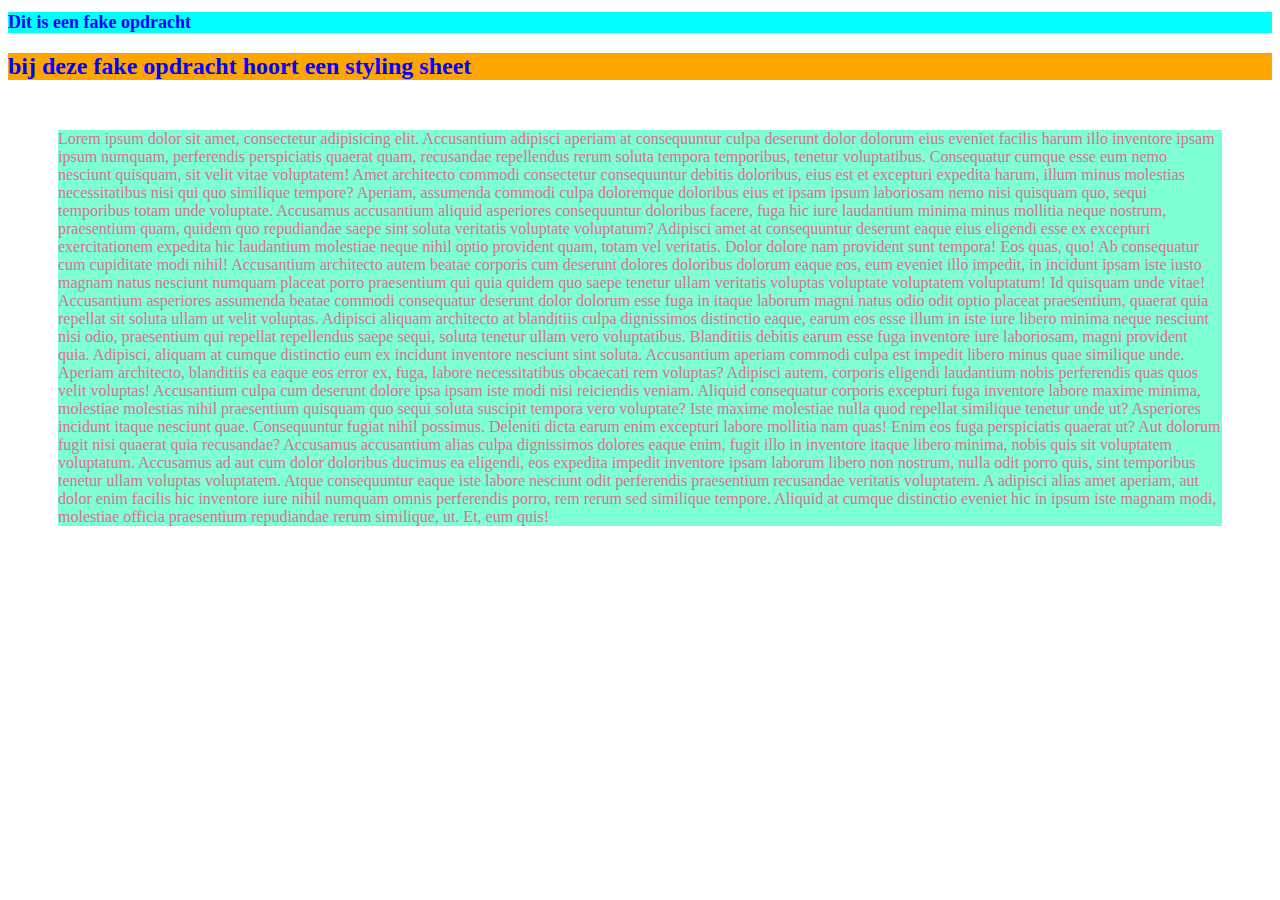
==== fake_opdracht.html @ 4af3bd46 "uitwerkingen-wahab" ====
<!DOCTYPE html>
<html lang="en">
<head>
    <meta charset="UTF-8">
    <title>fake_opdracht</title>
    <link href="fake_opdracht_styling.css" rel="stylesheet">
</head>
<body>
<h1>Dit is een fake opdracht</h1>
<h2>bij deze fake opdracht hoort een styling sheet</h2>
<p>Lorem ipsum dolor sit amet, consectetur adipisicing elit. Accusantium adipisci aperiam at consequuntur culpa deserunt dolor dolorum eius eveniet facilis harum illo inventore ipsam ipsum numquam, perferendis perspiciatis quaerat quam, recusandae repellendus rerum soluta tempora temporibus, tenetur voluptatibus. Consequatur cumque esse eum nemo nesciunt quisquam, sit velit vitae voluptatem! Amet architecto commodi consectetur consequuntur debitis doloribus, eius est et excepturi expedita harum, illum minus molestias necessitatibus nisi qui quo similique tempore? Aperiam, assumenda commodi culpa doloremque doloribus eius et ipsam ipsum laboriosam nemo nisi quisquam quo, sequi temporibus totam unde voluptate. Accusamus accusantium aliquid asperiores consequuntur doloribus facere, fuga hic iure laudantium minima minus mollitia neque nostrum, praesentium quam, quidem quo repudiandae saepe sint soluta veritatis voluptate voluptatum? Adipisci amet at consequuntur deserunt eaque eius eligendi esse ex excepturi exercitationem expedita hic laudantium molestiae neque nihil optio provident quam, totam vel veritatis. Dolor dolore nam provident sunt tempora! Eos quas, quo! Ab consequatur cum cupiditate modi nihil! Accusantium architecto autem beatae corporis cum deserunt dolores doloribus dolorum eaque eos, eum eveniet illo impedit, in incidunt ipsam iste iusto magnam natus nesciunt numquam placeat porro praesentium qui quia quidem quo saepe tenetur ullam veritatis voluptas voluptate voluptatem voluptatum! Id quisquam unde vitae! Accusantium asperiores assumenda beatae commodi consequatur deserunt dolor dolorum esse fuga in itaque laborum magni natus odio odit optio placeat praesentium, quaerat quia repellat sit soluta ullam ut velit voluptas. Adipisci aliquam architecto at blanditiis culpa dignissimos distinctio eaque, earum eos esse illum in iste iure libero minima neque nesciunt nisi odio, praesentium qui repellat repellendus saepe sequi, soluta tenetur ullam vero voluptatibus. Blanditiis debitis earum esse fuga inventore iure laboriosam, magni provident quia. Adipisci, aliquam at cumque distinctio eum ex incidunt inventore nesciunt sint soluta. Accusantium aperiam commodi culpa est impedit libero minus quae similique unde. Aperiam architecto, blanditiis ea eaque eos error ex, fuga, labore necessitatibus obcaecati rem voluptas? Adipisci autem, corporis eligendi laudantium nobis perferendis quas quos velit voluptas! Accusantium culpa cum deserunt dolore ipsa ipsam iste modi nisi reiciendis veniam. Aliquid consequatur corporis excepturi fuga inventore labore maxime minima, molestiae molestias nihil praesentium quisquam quo sequi soluta suscipit tempora vero voluptate? Iste maxime molestiae nulla quod repellat similique tenetur unde ut? Asperiores incidunt itaque nesciunt quae. Consequuntur fugiat nihil possimus. Deleniti dicta earum enim excepturi labore mollitia nam quas! Enim eos fuga perspiciatis quaerat ut? Aut dolorum fugit nisi quaerat quia recusandae? Accusamus accusantium alias culpa dignissimos dolores eaque enim, fugit illo in inventore itaque libero minima, nobis quis sit voluptatem voluptatum. Accusamus ad aut cum dolor doloribus ducimus ea eligendi, eos expedita impedit inventore ipsam laborum libero non nostrum, nulla odit porro quis, sint temporibus tenetur ullam voluptas voluptatem. Atque consequuntur eaque iste labore nesciunt odit perferendis praesentium recusandae veritatis voluptatem. A adipisci alias amet aperiam, aut dolor enim facilis hic inventore iure nihil numquam omnis perferendis porro, rem rerum sed similique tempore. Aliquid at cumque distinctio eveniet hic in ipsum iste magnam modi, molestiae officia praesentium repudiandae rerum similique, ut. Et, eum quis!</p>
</body>
</html>
---- fake_opdracht_styling.css ----
h1{font-size: large;
    background-color: aqua;
    font-family: Arial SansSerif Calibri;
    color: blue;
}
h2{font-size: revert;
    background-color: orange;
    color: blue;
    font-family: "Arial Black";

}
p{background-color: aquamarine;
    font-family: "Arial Nova Light";
    font-size: medium;
    color: palevioletred;
    margin: 50px;

}
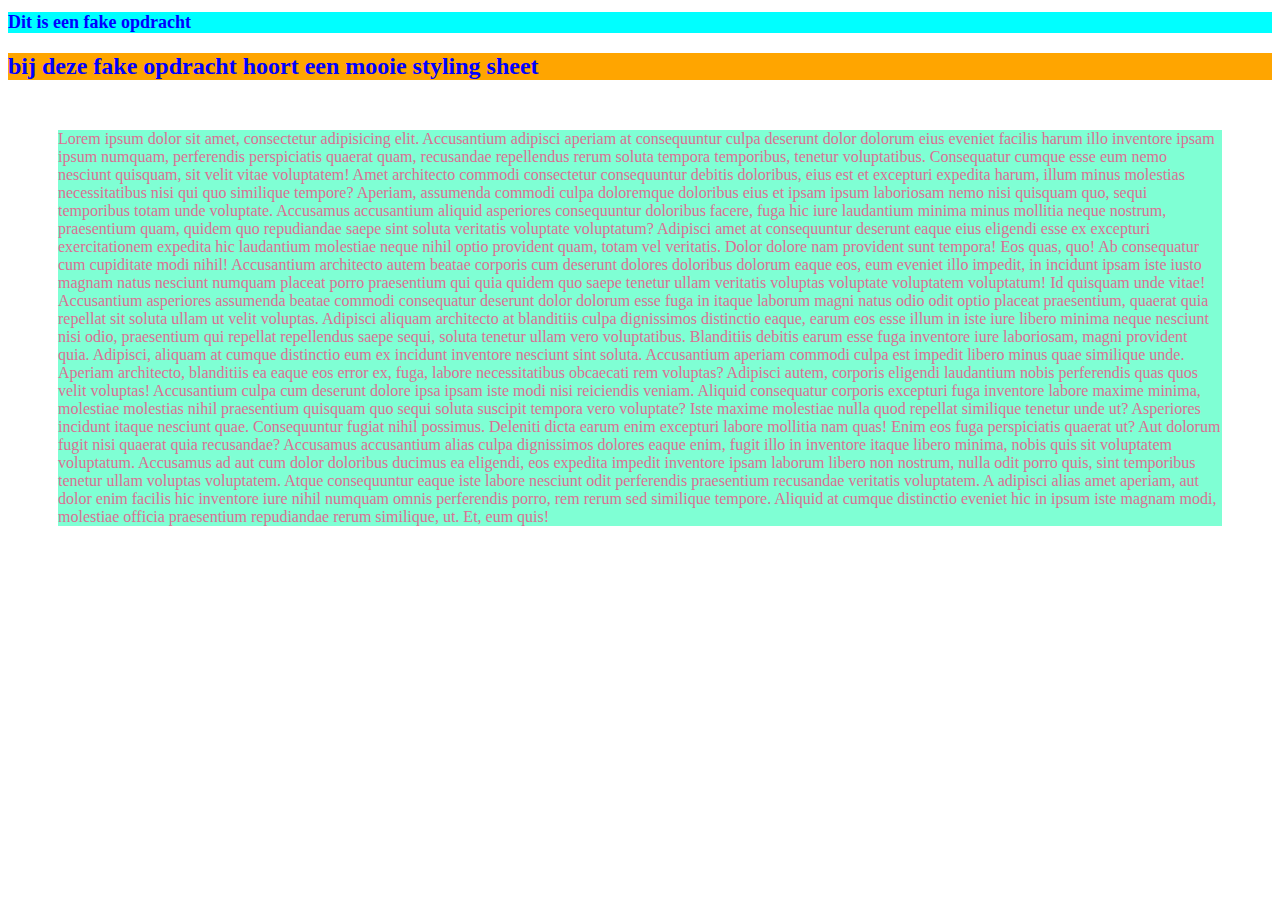
==== commit 1e343602: "opdrachtje" ====
--- a/fake_opdracht.html
+++ b/fake_opdracht.html
@@ -7,7 +7,7 @@
 </head>
 <body>
 <h1>Dit is een fake opdracht</h1>
-<h2>bij deze fake opdracht hoort een styling sheet</h2>
+<h2>bij deze fake opdracht hoort een mooie styling sheet</h2>
 <p>Lorem ipsum dolor sit amet, consectetur adipisicing elit. Accusantium adipisci aperiam at consequuntur culpa deserunt dolor dolorum eius eveniet facilis harum illo inventore ipsam ipsum numquam, perferendis perspiciatis quaerat quam, recusandae repellendus rerum soluta tempora temporibus, tenetur voluptatibus. Consequatur cumque esse eum nemo nesciunt quisquam, sit velit vitae voluptatem! Amet architecto commodi consectetur consequuntur debitis doloribus, eius est et excepturi expedita harum, illum minus molestias necessitatibus nisi qui quo similique tempore? Aperiam, assumenda commodi culpa doloremque doloribus eius et ipsam ipsum laboriosam nemo nisi quisquam quo, sequi temporibus totam unde voluptate. Accusamus accusantium aliquid asperiores consequuntur doloribus facere, fuga hic iure laudantium minima minus mollitia neque nostrum, praesentium quam, quidem quo repudiandae saepe sint soluta veritatis voluptate voluptatum? Adipisci amet at consequuntur deserunt eaque eius eligendi esse ex excepturi exercitationem expedita hic laudantium molestiae neque nihil optio provident quam, totam vel veritatis. Dolor dolore nam provident sunt tempora! Eos quas, quo! Ab consequatur cum cupiditate modi nihil! Accusantium architecto autem beatae corporis cum deserunt dolores doloribus dolorum eaque eos, eum eveniet illo impedit, in incidunt ipsam iste iusto magnam natus nesciunt numquam placeat porro praesentium qui quia quidem quo saepe tenetur ullam veritatis voluptas voluptate voluptatem voluptatum! Id quisquam unde vitae! Accusantium asperiores assumenda beatae commodi consequatur deserunt dolor dolorum esse fuga in itaque laborum magni natus odio odit optio placeat praesentium, quaerat quia repellat sit soluta ullam ut velit voluptas. Adipisci aliquam architecto at blanditiis culpa dignissimos distinctio eaque, earum eos esse illum in iste iure libero minima neque nesciunt nisi odio, praesentium qui repellat repellendus saepe sequi, soluta tenetur ullam vero voluptatibus. Blanditiis debitis earum esse fuga inventore iure laboriosam, magni provident quia. Adipisci, aliquam at cumque distinctio eum ex incidunt inventore nesciunt sint soluta. Accusantium aperiam commodi culpa est impedit libero minus quae similique unde. Aperiam architecto, blanditiis ea eaque eos error ex, fuga, labore necessitatibus obcaecati rem voluptas? Adipisci autem, corporis eligendi laudantium nobis perferendis quas quos velit voluptas! Accusantium culpa cum deserunt dolore ipsa ipsam iste modi nisi reiciendis veniam. Aliquid consequatur corporis excepturi fuga inventore labore maxime minima, molestiae molestias nihil praesentium quisquam quo sequi soluta suscipit tempora vero voluptate? Iste maxime molestiae nulla quod repellat similique tenetur unde ut? Asperiores incidunt itaque nesciunt quae. Consequuntur fugiat nihil possimus. Deleniti dicta earum enim excepturi labore mollitia nam quas! Enim eos fuga perspiciatis quaerat ut? Aut dolorum fugit nisi quaerat quia recusandae? Accusamus accusantium alias culpa dignissimos dolores eaque enim, fugit illo in inventore itaque libero minima, nobis quis sit voluptatem voluptatum. Accusamus ad aut cum dolor doloribus ducimus ea eligendi, eos expedita impedit inventore ipsam laborum libero non nostrum, nulla odit porro quis, sint temporibus tenetur ullam voluptas voluptatem. Atque consequuntur eaque iste labore nesciunt odit perferendis praesentium recusandae veritatis voluptatem. A adipisci alias amet aperiam, aut dolor enim facilis hic inventore iure nihil numquam omnis perferendis porro, rem rerum sed similique tempore. Aliquid at cumque distinctio eveniet hic in ipsum iste magnam modi, molestiae officia praesentium repudiandae rerum similique, ut. Et, eum quis!</p>
 </body>
 </html>